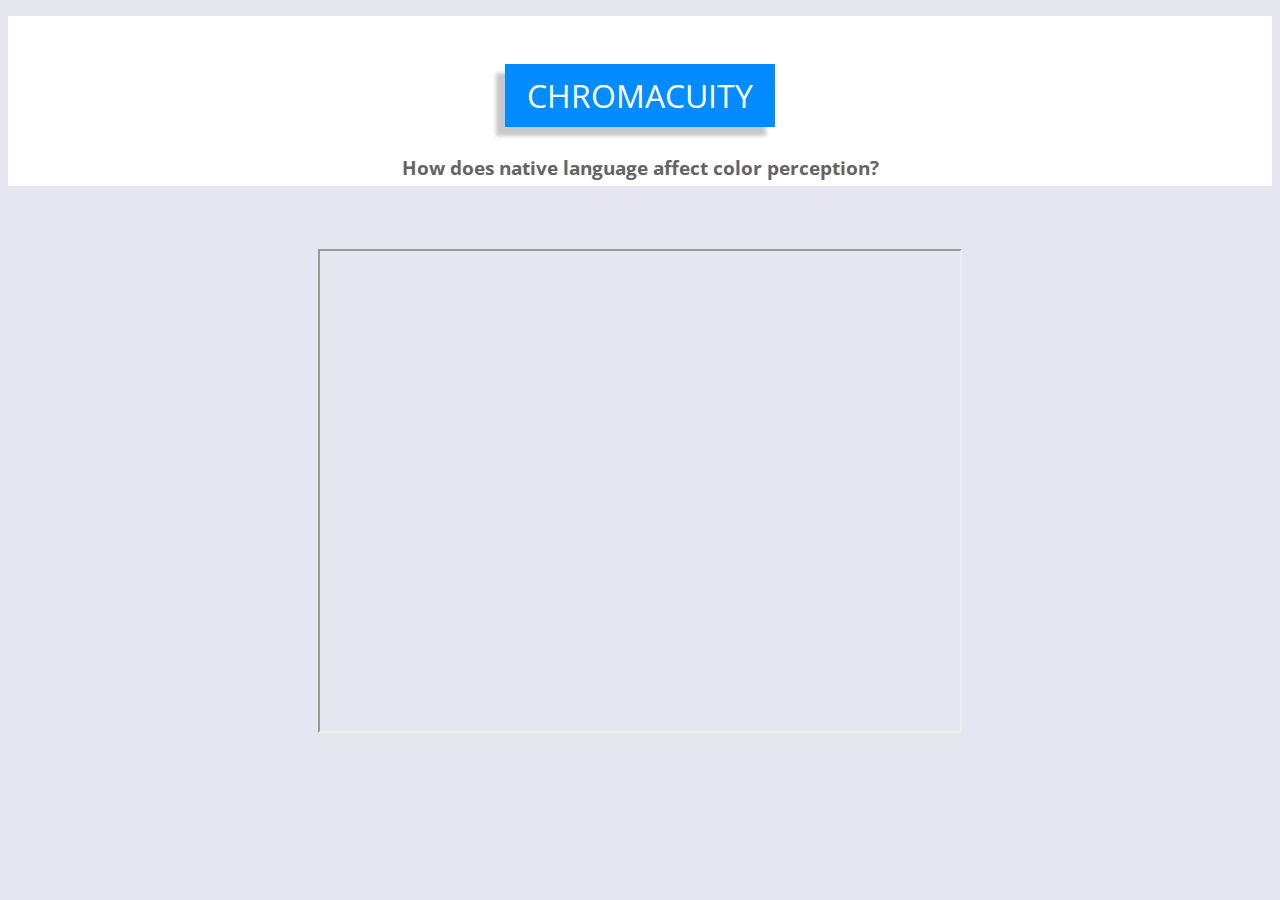
==== game.html @ 1541e37f "Update" ====
<!DOCTYPE html>
<html lang="en">
	<head>
		<meta charset=utf-8>
		<title>Chromacuity</title>
    <link href="https://fonts.googleapis.com/css?family=Open+Sans&display=swap" rel="stylesheet">
		<link rel="stylesheet" type="text/css" href="/css/main.css">
		<link rel="icon" type="image/png" href="favicon.ico">
	</head>
  <body>
    <div class="titleBar">
		    <p class="whiteSpace">hehe you can't see me</p>
		    <button onclick="window.location.href='index.html'" class="titleButton">CHROMACUITY</button>
		    <h3 class="question">How does native language affect color perception?</h3>
		</div>
		<div id="mapbox">
			<iframe src="https://www.google.com/maps/d/embed?mid=1kuYXPV9MQ4YaTIZigRGTITQSUqz24VIh" width="640" height="480"></iframe>
		</div>
	</body>
</html>
---- css/main.css ----
body {
		background-color: rgb(230,230,240);
	  font-family: 'Open Sans', sans-serif;
	}

	.titleBar {
	  background-color: white;
	  height: 170px;
		text-align:center;
	}

	.whiteSpace {
	  color:white;
	}

	.titleButton {
		color: rgb(255,255,255);
	  text-align: center;
	  margin-top: 10px;
	  margin-left:0 auto;
		margin-right:0 auto;
	  width:270px;
	  padding:10px;
	  background-color: rgb(2,140,255);
	  box-shadow: -9px 9px 4px rgb(200, 200, 200);
		font-size:32px;
		font-family:inherit;
		border:none;
	}

	.titleButton:hover {
		cursor:pointer;
	}

	.question {
	  color: rgb(100,100,100);
	  margin-top: 1.5em;
	}

	#about {
	  position:fixed;
	  width:35%;
	  height:48%;
	  margin-left:8%;
	  top:34.5%;
	  padding:20px;
	  background-color: rgb(227, 252, 255);
	  box-shadow: -9px 9px 4px rgb(200, 200, 200);
	  overflow:auto;
	}

	h4 {
	  text-align:center;
		font-size:20px;
	}

	a {
		color:black;
		font-weight:bold;
		font-size:20px;
	}

	a:hover {
		color:white;
	}

	.clickable:hover {
	  border: 3px solid white;
	}

	.themeOne {
	  position:fixed;
	  left:50%;
	  top:34.5%;
	  width:18%;
	  height:25%;
	  padding-top: 13px;
		padding-left: 13px;
		padding-right: 13px;
		padding-bottom: 13px;
	  background-color: rgb(178, 252, 255);
	  box-shadow: -9px 9px 4px rgb(200, 200, 200);
	  text-align: center;
	  overflow:auto;
	}

	#sapirPic {
		float:left;
		margin-right:10px;
	}

	.themeTwo {
	  position:fixed;
	  left:73%;
	  top:34.5%;
	  width:18%;
	  height:25%;
		padding-top: 12px;
		padding-left: 13px;
		padding-right: 13px;
		padding-bottom: 13px;
	  background-color: rgb(94, 223, 255);
	  box-shadow: -9px 9px 4px rgb(200, 200, 200);
	  text-align: center;
	  overflow:auto;
	}

	.themeThree {
	  position:fixed;
	  left:50%;
	  top:68%;
	  width:18%;
	  height:25%;
		padding-top: 12px;
		padding-left: 13px;
		padding-right: 13px;
		padding-bottom: 13px;
	  background-color: rgb(94, 223, 255);
	  box-shadow: -9px 9px 4px rgb(200, 200, 200);
	  text-align: center;
	  overflow:auto;
	}

	.themeFour {
		position:fixed;
	  left:73%;
	  top:68%;
	  width:18%;
	  height:25%;
		padding-top: 12px;
		padding-left: 13px;
		padding-right: 13px;
		padding-bottom: 13px;
	  background-color: rgb(178, 252, 255);
	  box-shadow: -9px 9px 4px rgb(200, 200, 200);
	  text-align: center;
	  overflow:auto;
	}

	.themehead {
		text-align:center;
		background-color:rgb(178, 252, 255);
		padding:10px;
		margin-top:5%;
		margin-left:5%;
		margin-right:5%;
	}

	.jumpahead {
		background-color:rgb(227, 252, 255);
		margin:none;
		padding:5px;
	}

	.sidebar {
		background-color: rgb(120, 220, 255);
		padding:none;
		position:fixed;
		width:17%;
		height:100%;
		margin-top:5%;
		box-shadow: 9px 9px 4px rgb(200, 200, 200);
	}

	.navlink {
		text-decoration:none;
		padding:10px;
	}

	.navlink:hover {
		color:black;
	}

	.navblock {
		margin:none;
		padding:5px;
		width: auto;
		border-top: 2px solid rgb(100, 200, 255);
	}

	.navblock:hover {
		background-color: rgb(140, 240, 255);
		box-shadow: 2px 2px 2px white;
	}

	.content {
		margin-left:20%;
		margin-right:5%;
	}

	#gameButton {
		position:fixed;
	  left:10%;
	  top:90%;
	  width:35%;
	  text-align: center;
		font-family:inherit;
		font-size:14px;
	  padding:10px;
	  background-color:rgb(178, 252, 255);
		border:3px solid rgb(110, 210, 255);
	  border-radius: 20px;
	  box-shadow: -9px 9px 4px rgb(200, 200, 200);
	}

	#gameButton:hover {
		border:3px solid white;
		cursor:pointer;
	}

	#mapbox {
		margin-top:5%; 
		text-align:center;
	}
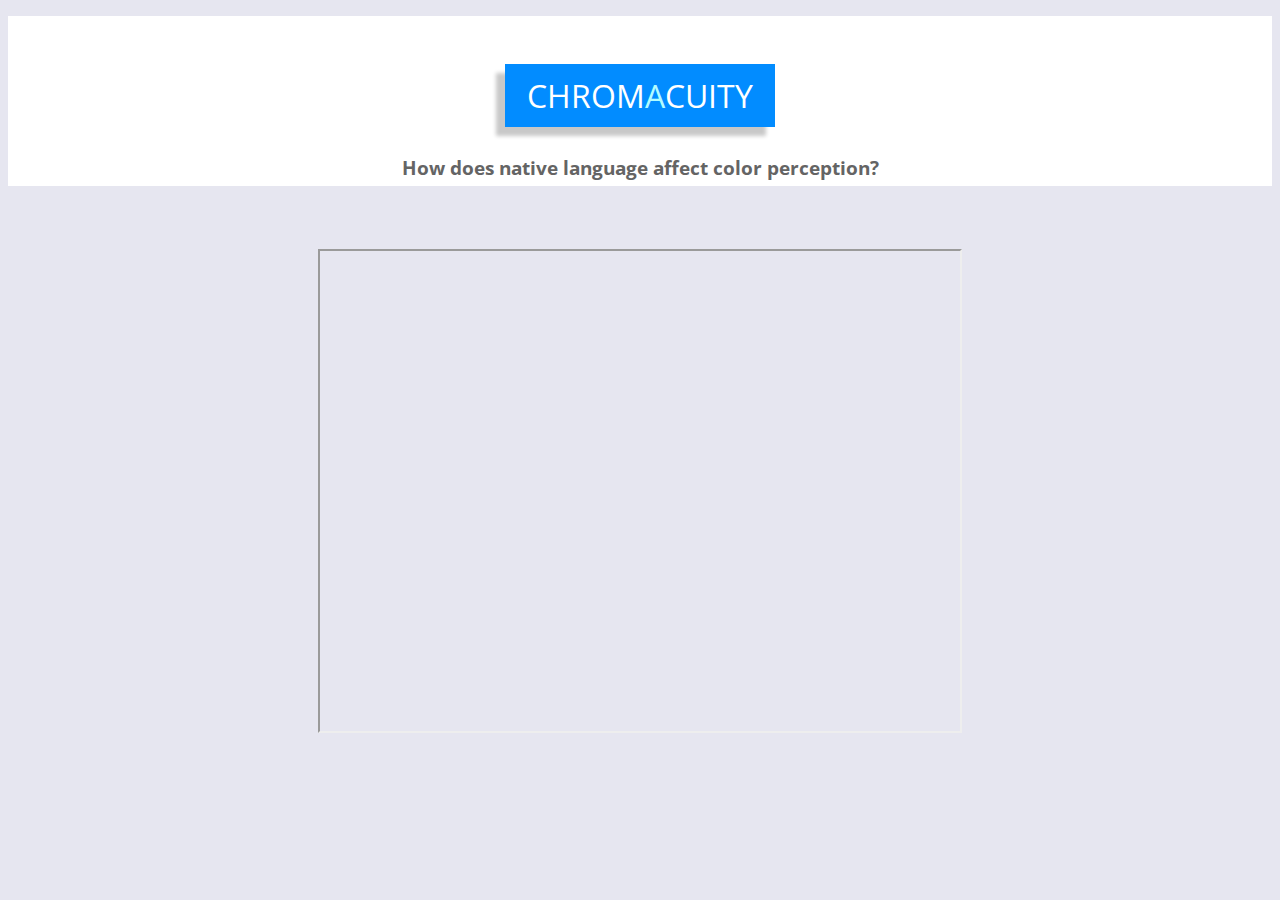
==== commit 9d7d7d14: "Update" ====
--- a/game.html
+++ b/game.html
@@ -10,7 +10,7 @@
   <body>
     <div class="titleBar">
 		    <p class="whiteSpace">hehe you can't see me</p>
-		    <button onclick="window.location.href='index.html'" class="titleButton">CHROMACUITY</button>
+		    <button onclick="window.location.href='index.html'" class="titleButton">CHROM<span class="middleA">A</span>CUITY</button>
 		    <h3 class="question">How does native language affect color perception?</h3>
 		</div>
 		<div id="mapbox">
--- a/css/main.css
+++ b/css/main.css
@@ -159,6 +159,7 @@
 		width:17%;
 		height:100%;
 		margin-top:5%;
+		left: 0px;
 		box-shadow: 9px 9px 4px rgb(200, 200, 200);
 	}
 
@@ -209,6 +210,25 @@
 	}
 
 	#mapbox {
-		margin-top:5%; 
+		margin-top:5%;
 		text-align:center;
 	}
+
+	.pageFooter {
+		position:fixed;
+		bottom: 0px;
+		right: 0px;
+		left: 17%;
+		padding: 10px;
+		text-align: center;
+		background-color: white;
+		border: 2px solid rgb(100, 200, 255);
+	}
+
+	.middleA {
+		color:rgb(178, 252, 255);
+	}
+
+	#middleAAbout {
+		color:rgb(20, 20, 200);
+	}
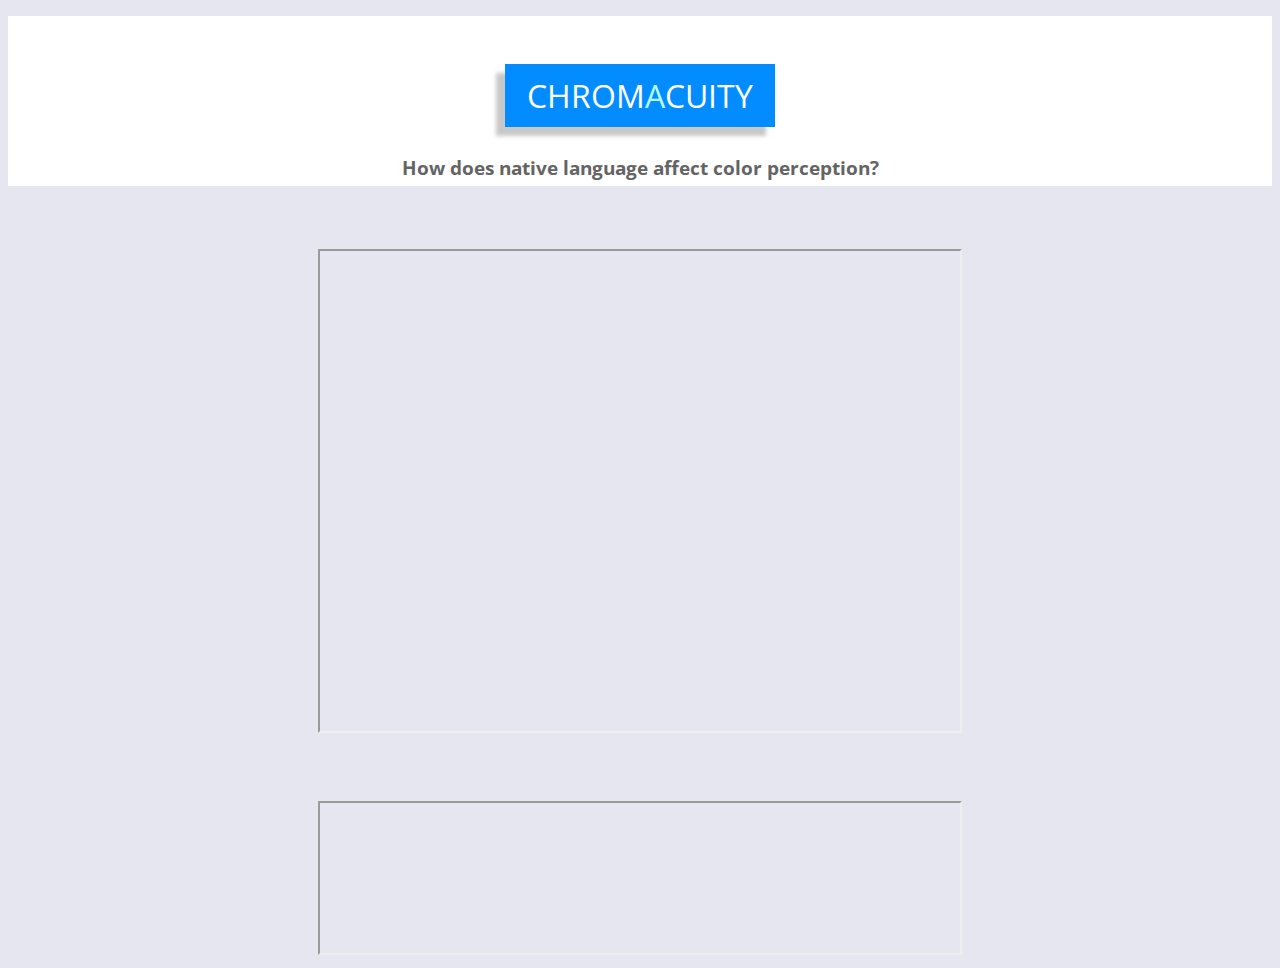
==== commit 3ed7c63b: "Embedding video" ====
--- a/game.html
+++ b/game.html
@@ -13,8 +13,11 @@
 		    <button onclick="window.location.href='index.html'" class="titleButton">CHROM<span class="middleA">A</span>CUITY</button>
 		    <h3 class="question">How does native language affect color perception?</h3>
 		</div>
-		<div id="mapbox">
+		<div id="embedbox">
 			<iframe src="https://www.google.com/maps/d/embed?mid=1kuYXPV9MQ4YaTIZigRGTITQSUqz24VIh" width="640" height="480"></iframe>
+		</div>
+		<div id="embedbox">
+			<iframe src="https://www.youtube.com/watch?v=gMqZR3pqMjg&list=PLfxJULihmgw0xsCU9kAQ8JGv83WVYStBA&index=4&t=310s" width="640"></iframe>
 		</div>
 	</body>
 </html>
--- a/css/main.css
+++ b/css/main.css
@@ -209,7 +209,7 @@
 		cursor:pointer;
 	}
 
-	#mapbox {
+	#embedbox {
 		margin-top:5%;
 		text-align:center;
 	}
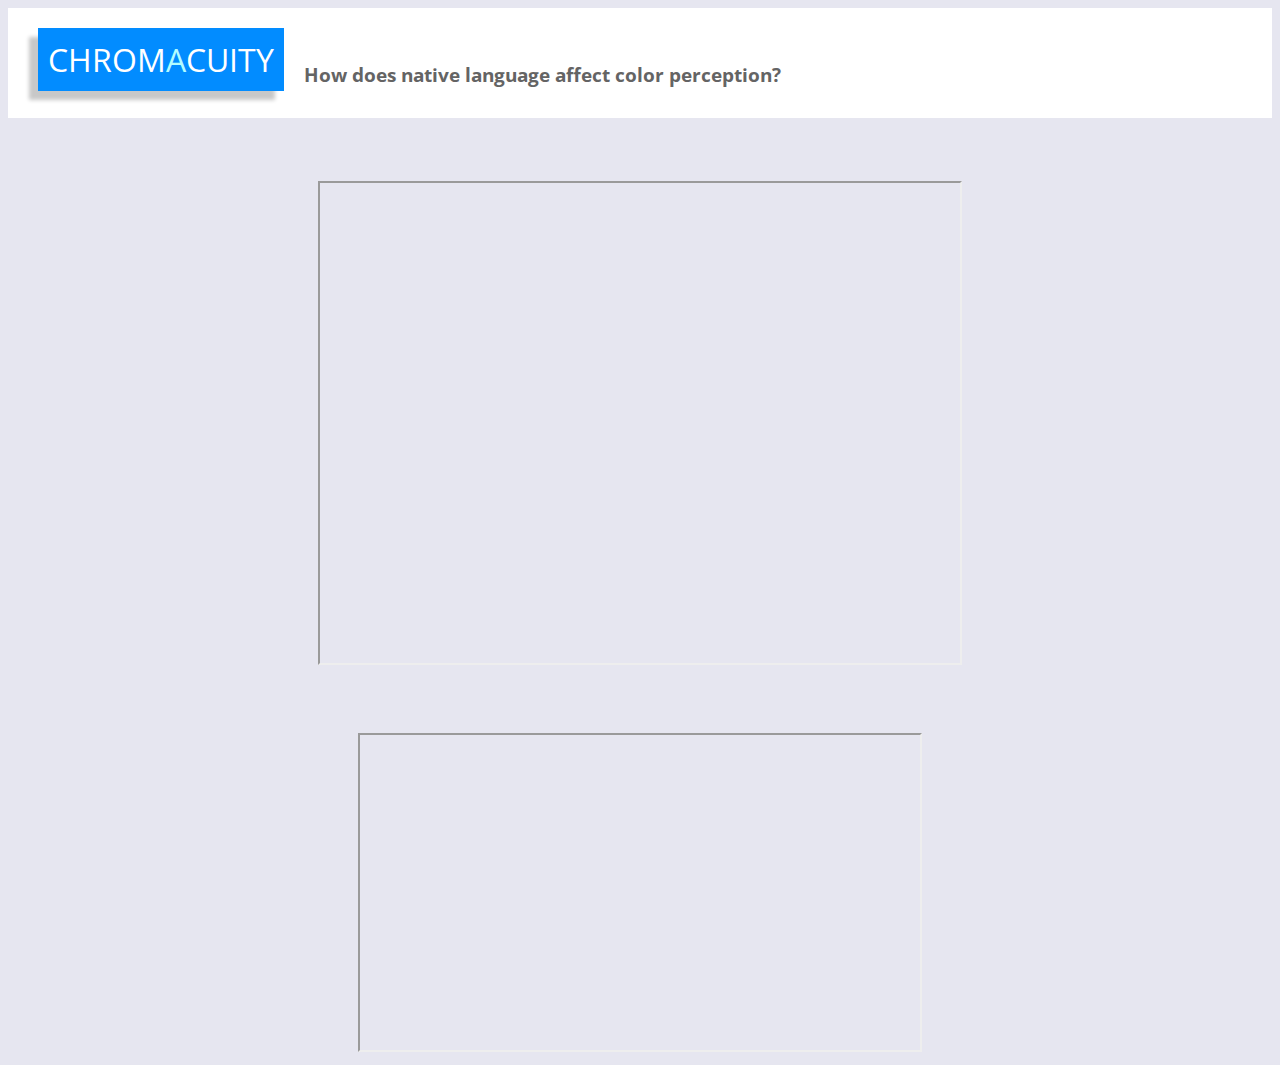
==== commit 6ee9bba2: "Major update" ====
--- a/game.html
+++ b/game.html
@@ -3,21 +3,20 @@
 	<head>
 		<meta charset=utf-8>
 		<title>Chromacuity</title>
-    <link href="https://fonts.googleapis.com/css?family=Open+Sans&display=swap" rel="stylesheet">
+    	<link href="https://fonts.googleapis.com/css?family=Open+Sans&display=swap" rel="stylesheet">
 		<link rel="stylesheet" type="text/css" href="/css/main.css">
 		<link rel="icon" type="image/png" href="favicon.ico">
 	</head>
   <body>
     <div class="titleBar">
-		    <p class="whiteSpace">hehe you can't see me</p>
 		    <button onclick="window.location.href='index.html'" class="titleButton">CHROM<span class="middleA">A</span>CUITY</button>
-		    <h3 class="question">How does native language affect color perception?</h3>
+		    <h3 class="question"><br>How does native language affect color perception?</h3>
 		</div>
 		<div id="embedbox">
 			<iframe src="https://www.google.com/maps/d/embed?mid=1kuYXPV9MQ4YaTIZigRGTITQSUqz24VIh" width="640" height="480"></iframe>
 		</div>
 		<div id="embedbox">
-			<iframe src="https://www.youtube.com/watch?v=gMqZR3pqMjg&list=PLfxJULihmgw0xsCU9kAQ8JGv83WVYStBA&index=4&t=310s" width="640"></iframe>
+			<iframe width="560" height="315" src="https://www.youtube.com/embed/gMqZR3pqMjg" allow="accelerometer; encrypted-media; gyroscope; picture-in-picture" allowfullscreen></iframe>
 		</div>
 	</body>
 </html>
--- a/css/main.css
+++ b/css/main.css
@@ -1,40 +1,70 @@
 	body {
 		background-color: rgb(230,230,240);
-	  font-family: 'Open Sans', sans-serif;
+		font-family: 'Open Sans', sans-serif;
+	}
+
+	#indexTitleBar {
+		background-color: white;
+		height: 170px;
+		text-align: center;
 	}
 
 	.titleBar {
-	  background-color: white;
-	  height: 170px;
-		text-align:center;
+		background-color:white;
+		padding-left:30px;
+		padding-top:10px;
+		height: 100px;
 	}
 
 	.whiteSpace {
 	  color:white;
 	}
 
-	.titleButton {
+	.indexTitleButton {
 		color: rgb(255,255,255);
-	  text-align: center;
-	  margin-top: 10px;
-	  margin-left:0 auto;
+		text-align: center;
+		margin-top: 10px;
+		margin-left:0 auto;
 		margin-right:0 auto;
-	  width:270px;
-	  padding:10px;
-	  background-color: rgb(2,140,255);
-	  box-shadow: -9px 9px 4px rgb(200, 200, 200);
+		width:270px;
+		padding:10px;
+		background-color: rgb(2,140,255);
+		box-shadow: -9px 9px 4px rgb(200, 200, 200);
 		font-size:32px;
 		font-family:inherit;
 		border:none;
 	}
 
+	.titleButton {
+		color: rgb(255,255,255);
+		text-align: center;
+		margin-top: 10px;
+		margin-right:20px;
+		margin-bottom:10px;
+		padding:10px;
+		background-color: rgb(2,140,255);
+		box-shadow: -9px 9px 4px rgb(200, 200, 200);
+		font-size:32px;
+		font-family:inherit;
+		border:none;
+		float:left;
+	}
+
+	.indexTitleButton:hover {
+		cursor:pointer;
+	}
+
 	.titleButton:hover {
 		cursor:pointer;
 	}
 
-	.question {
+	.indexQuestion {
 	  color: rgb(100,100,100);
 	  margin-top: 1.5em;
+	}
+
+	.question {
+		color:rgb(100, 100, 100);
 	}
 
 	#about {
@@ -54,13 +84,13 @@
 		font-size:20px;
 	}
 
-	a {
+	.titleLink {
 		color:black;
 		font-weight:bold;
 		font-size:20px;
 	}
 
-	a:hover {
+	.titleLink:hover {
 		color:white;
 	}
 
@@ -155,16 +185,23 @@
 	.sidebar {
 		background-color: rgb(120, 220, 255);
 		padding:none;
-		position:fixed;
-		width:17%;
-		height:100%;
-		margin-top:5%;
-		left: 0px;
+		position: fixed;
+		width: 22%;
+		height: 100%;
+		left:0px;
+		margin-top: 0px;
 		box-shadow: 9px 9px 4px rgb(200, 200, 200);
+	}
+
+	.content {
+		margin-left: 25%;
 	}
 
 	.navlink {
 		text-decoration:none;
+		color:black;
+		font-weight:bold;
+		font-size:18px;
 		padding:10px;
 	}
 
@@ -182,11 +219,6 @@
 	.navblock:hover {
 		background-color: rgb(140, 240, 255);
 		box-shadow: 2px 2px 2px white;
-	}
-
-	.content {
-		margin-left:20%;
-		margin-right:5%;
 	}
 
 	#gameButton {
@@ -215,11 +247,8 @@
 	}
 
 	.pageFooter {
-		position:fixed;
-		bottom: 0px;
-		right: 0px;
-		left: 17%;
-		padding: 10px;
+		margin-left: 25%;
+		padding: 5px;
 		text-align: center;
 		background-color: white;
 		border: 2px solid rgb(100, 200, 255);
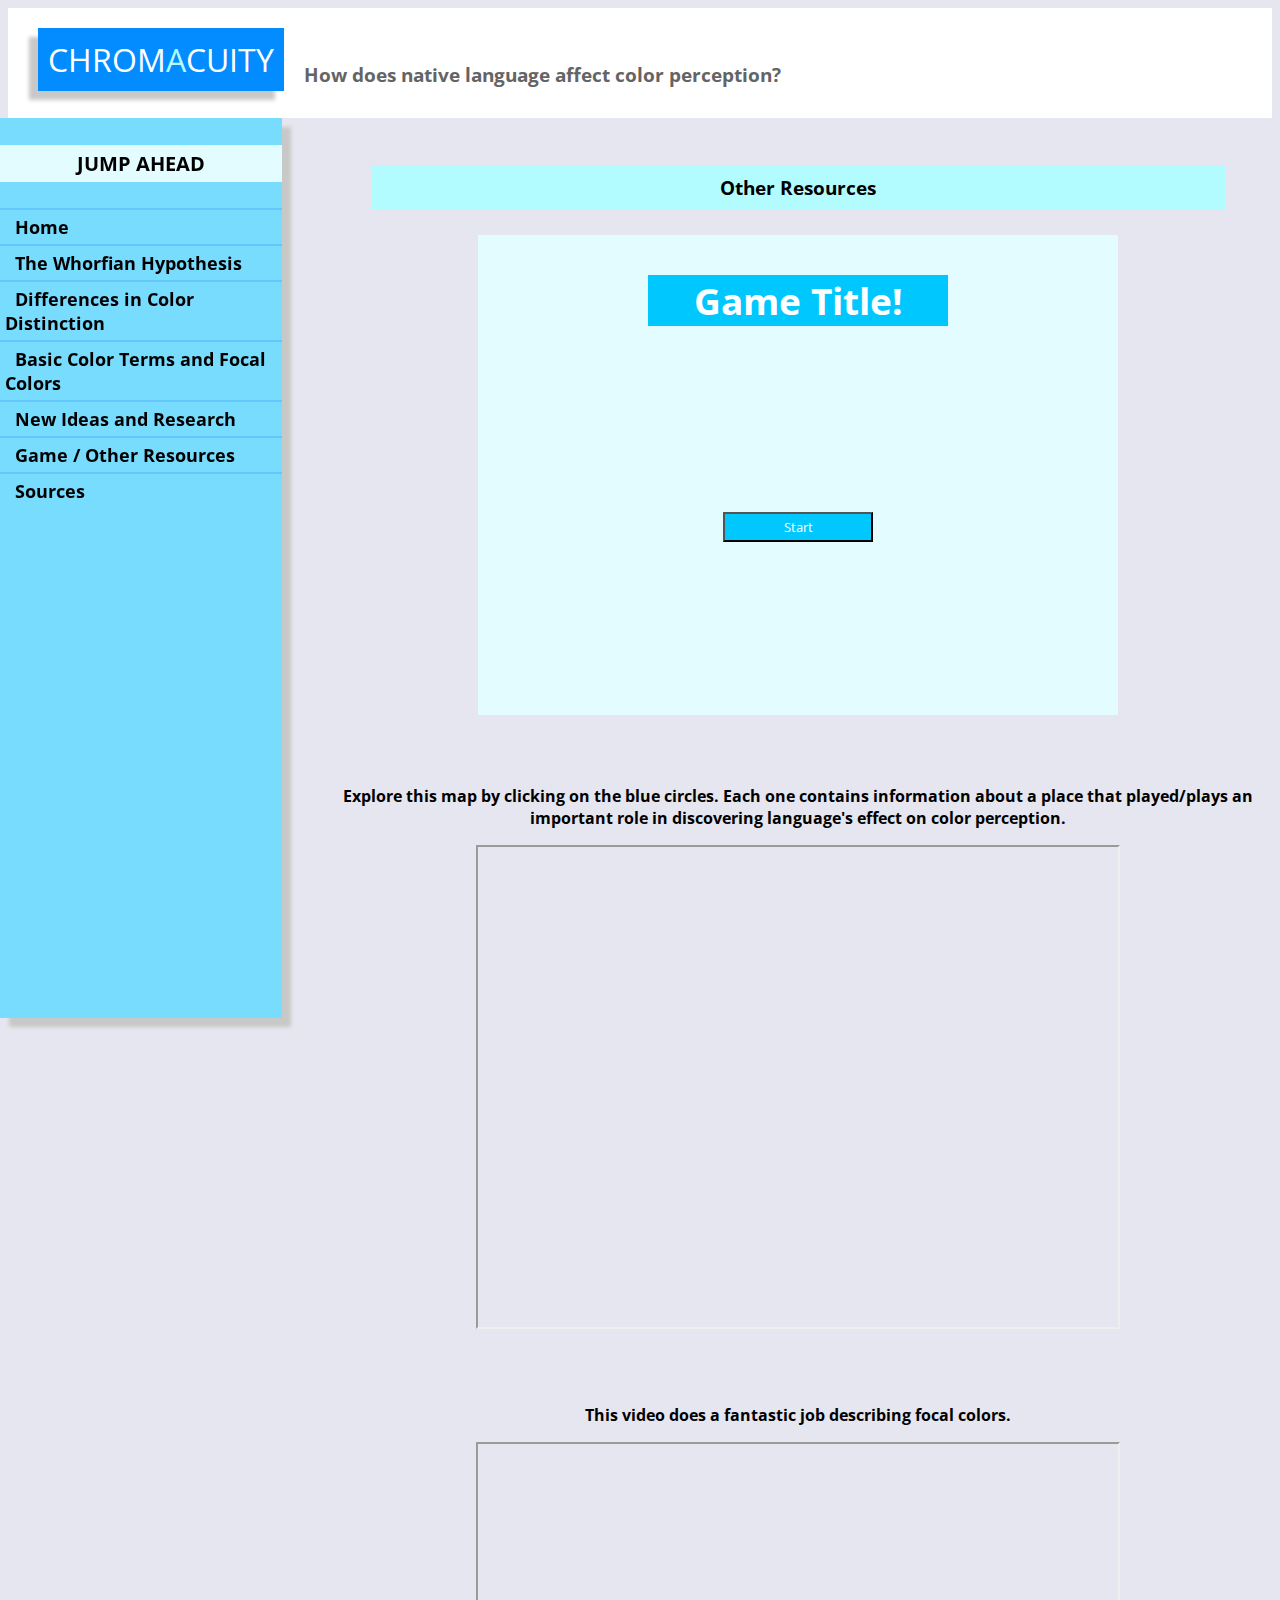
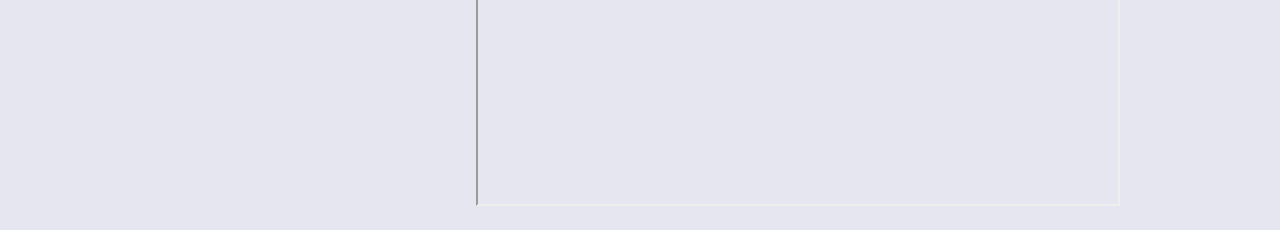
==== commit f346a0ce: "First code towards game" ====
--- a/game.html
+++ b/game.html
@@ -3,20 +3,80 @@
 	<head>
 		<meta charset=utf-8>
 		<title>Chromacuity</title>
-    	<link href="https://fonts.googleapis.com/css?family=Open+Sans&display=swap" rel="stylesheet">
+    <link href="https://fonts.googleapis.com/css?family=Open+Sans&display=swap" rel="stylesheet">
 		<link rel="stylesheet" type="text/css" href="/css/main.css">
 		<link rel="icon" type="image/png" href="favicon.ico">
 	</head>
   <body>
-    <div class="titleBar">
-		    <button onclick="window.location.href='index.html'" class="titleButton">CHROM<span class="middleA">A</span>CUITY</button>
-		    <h3 class="question"><br>How does native language affect color perception?</h3>
+		<div class="titleBar">
+				<button onclick="window.location.href='index.html'" class="titleButton">CHROM<span class="middleA">A</span>CUITY</button>
+				<h3 class="question"><br>How does native language affect color perception?</h3>
 		</div>
-		<div id="embedbox">
-			<iframe src="https://www.google.com/maps/d/embed?mid=1kuYXPV9MQ4YaTIZigRGTITQSUqz24VIh" width="640" height="480"></iframe>
+		<div class="sidebar">
+        <h4 class="jumpahead">JUMP AHEAD</h4>
+        <div class="navblock"><a href="index.html" class="navlink">Home</a></div>
+        <div class="navblock"><a href="themeone.html" class="navlink">The Whorfian Hypothesis</a></div>
+        <div class="navblock"><a href="themetwo.html" class="navlink">Differences in Color Distinction</a></div>
+        <div class="navblock"><a href="themethree.html" class="navlink">Basic Color Terms and Focal Colors</a></div>
+        <div class="navblock"><a href="themefour.html" class="navlink">New Ideas and Research</a></div>
+        <div class="navblock"><a href="game.html" class="navlink">Game / Other Resources</a></div>
+        <div class="navblock"><a href="sources.html" class="navlink">Sources</a></div>
+    </div>
+		<div class="content">
+			<h3 class="themehead">Other Resources<h3>
+			<div id="gameBox"></div>
+			<div class="embedbox">
+				<p>Explore this map by clicking on the blue circles. Each one contains information about a place that played/plays an important role in discovering language's effect on color perception.</p>
+				<iframe src="https://www.google.com/maps/d/embed?mid=1kuYXPV9MQ4YaTIZigRGTITQSUqz24VIh" width="640" height="480"></iframe>
+				<p>This video does a fantastic job describing focal colors.</p>
+				<iframe width="640" height="360" src="https://www.youtube.com/embed/gMqZR3pqMjg" allow="accelerometer; encrypted-media; gyroscope; picture-in-picture" allowfullscreen></iframe>
+			</div>
 		</div>
-		<div id="embedbox">
-			<iframe width="560" height="315" src="https://www.youtube.com/embed/gMqZR3pqMjg" allow="accelerometer; encrypted-media; gyroscope; picture-in-picture" allowfullscreen></iframe>
-		</div>
+
+		<script>
+			var currentScene;
+
+			var gameBox = document.getElementById("gameBox");
+				gameBox.style.textAlign = "center";
+				gameBox.style.width = "640px";
+				gameBox.style.height = "480px";
+
+			var startBtn = document.createElement("button");
+				startBtn.textContent = "Start";
+				startBtn.style.backgroundColor = "rgb(0, 200, 255)";
+				startBtn.style.color = "white";
+				startBtn.style.width = "150px";
+				startBtn.style.height = "30px";
+				startBtn.style.position = "relative";
+				startBtn.style.fontFamily = "inherit";
+				startBtn.style.marginTop = "200px";
+
+			var gameTitle = document.createElement("h1");
+				gameTitle.textContent="Game Title!"
+				gameTitle.style.backgroundColor = "rgb(0, 200, 255)";
+				gameTitle.style.color = "white";
+				gameTitle.style.width = "300px";
+				gameTitle.style.position = "relative";
+				gameTitle.style.left = (parseFloat(gameBox.style.width))/2 - (parseFloat(gameTitle.style.width))/2 + "px";
+				gameTitle.style.top = "40px";
+
+			var drawScene1 = function() {
+				currentScene = 1;
+					gameBox.appendChild(gameTitle);
+					gameBox.appendChild(startBtn);
+			};
+
+			drawScene1();
+
+			var drawScene2 = function() {
+				currentScene = 2;
+				gameBox.removeAttribute(gameTitle);
+				gameBox.removeAttribute(startBtn);
+				gameBox.style.backgroundColor = "blue";
+			};
+
+			startBtn.addEventListener("click", drawScene2);
+
+		</script>
 	</body>
 </html>
--- a/css/main.css
+++ b/css/main.css
@@ -241,9 +241,14 @@
 		cursor:pointer;
 	}
 
-	#embedbox {
+	.embedbox {
 		margin-top:5%;
 		text-align:center;
+	}
+
+	.embedbox p {
+		margin-top: 70px;
+		font-size: 16px;
 	}
 
 	.pageFooter {
@@ -261,3 +266,37 @@
 	#middleAAbout {
 		color:rgb(20, 20, 200);
 	}
+
+	ul {
+		margin-left: 100px;
+		margin-right: 100px;
+		line-height: 2em;
+	}
+
+	.srcLink {
+		background-color:rgb(120, 220, 255);
+		border-radius: 8px;
+		border: 1px solid rgb(100, 200, 255);
+		padding: 4px;
+		text-decoration:none;
+		color:black;
+	}
+
+	.srcLink:hover {
+		box-shadow: 0px 0px 8px white;
+		border-color:white;
+	}
+
+	#srcList {
+		list-style:none;
+	}
+
+	.srcLi::before {
+		content:"- ";
+	}
+
+	#gameBox {
+		background-color: rgb(227, 252, 255);
+		margin-left:auto;
+		margin-right:auto;
+	}
